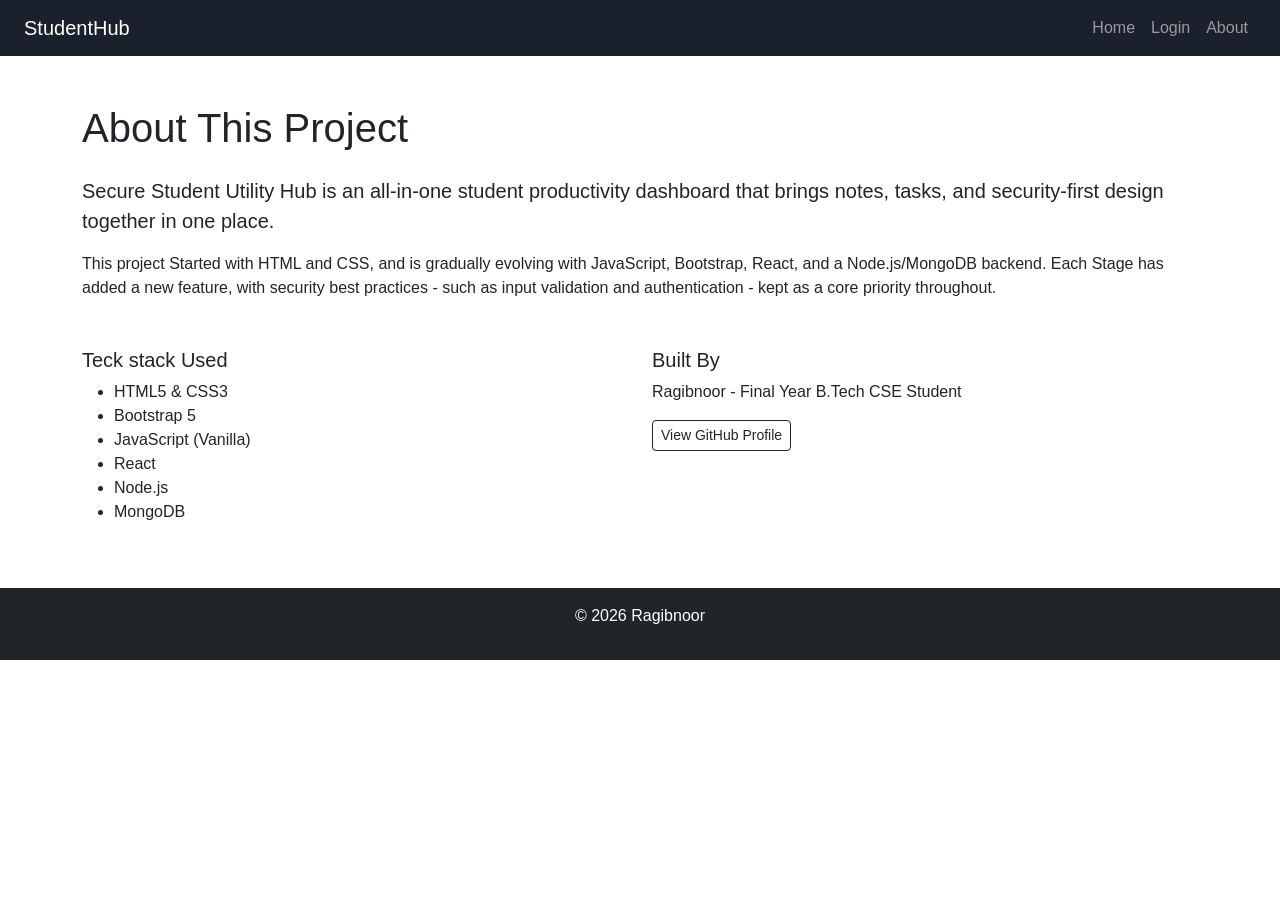
==== about.html @ 7b95b4c7 "About Page" ====
<!DOCTYPE html>
<html lang="en">
<head>
    <meta charset="UTF-8">
    <meta name="viewport" content="width=device-width, initial-scale=1.0">
    <title>About - Student Utility Hub</title>
    <link
      rel="stylesheet"
      href="https://cdn.jsdelivr.net/npm/bootstrap@5.3.8/dist/css/bootstrap.min.css"
    />
    <link rel="stylesheet" href="css/style.css" />
</head>
<body>
    <!-- Navbar  -->
    <nav class="navbar navbar-expand-lg navbar-dark bg-dark px-4">
        <a class="navbar-brand" href="index.html">StudentHub</a>
        <div class="collapse navbar-collapse">
            <ul class="navbar-nav ms-auto">
                <li class="nav-item"><a class="nav-link" href="index.html">Home</a></li>
                <li class="nav-item"><a class="nav-link" href="login.html">Login</a></li>
                <li class="nav-item"><a class="nav-link" href="about.html">About</a></li>
            </ul>
        </div>
    </nav>

    <!-- Section Tag -->
    <Section class="container py-5">
        <h1 class="mb-4">About This Project</h1>
        <p class="lead">
            Secure Student Utility Hub is an all-in-one student productivity dashboard that brings notes, tasks, and security-first design together in one place.
        </p>
        <p>
            This project Started with HTML and CSS, and is gradually evolving with JavaScript, Bootstrap, React, and a Node.js/MongoDB backend. Each Stage has added a new feature, with security best practices - such as input validation and authentication - kept as a core priority throughout.
        </p>

        <div class="row mt-5">
            <div class="col-md-6">
                <h5>Teck stack Used</h5>
                <ul>
                    <li>HTML5 & CSS3</li>
                    <li>Bootstrap 5</li>
                    <li>JavaScript (Vanilla)</li>
                    <li>React</li>
                    <li>Node.js</li>
                    <li>MongoDB</li>
                </ul>
            </div>
            <div class="col-md-6">
                <h5>Built By</h5>
                <p>Ragibnoor - Final Year B.Tech CSE Student</p>
                <a href="https://github.com/ragibnoor44" class="btn btn-outline-dark btn-sm" target="_blank" rel="noopener noreferrer">View GitHub Profile</a>
            </div>
        </div>
    </Section>

    <!-- Footer tag -->
     <footer class="bg-dark text-white text-center py-3">
        <p>&copy; 2026 Ragibnoor</p>
     </footer>

     <!-- Script tag link -->
    <script src=" https://cdn.jsdelivr.net/npm/bootstrap@5.3.8/dist/js/bootstrap.bundle.min.js"></script>
    <script src="js/script.js"></script>
</body>
</html>
---- css/style.css ----
:root {
    --primary-color:#2b6cb0;
    --dark-bg: #1a202c;
}

body {
    font-family: 'Poppins', sans-serif;
}

.navbar {
    background-color: var(--dark-bg) !important;
}

.btn-primary {
    background-color: var(--primary-color);
    border: none;
    transition: transform 0.2s ease;
}

.btn-primary:hover {
    transform: scale(1.05);
}

.card {
    border: none;
    box-shadow: 0 4px 12px rgba(0, 0, 0, 0.1);
    transition: box-shadow 0.3s ease;
}

.card:hover {
    box-shadow: 0 8px 20px rgba(0, 0, 0, 0.20);
}
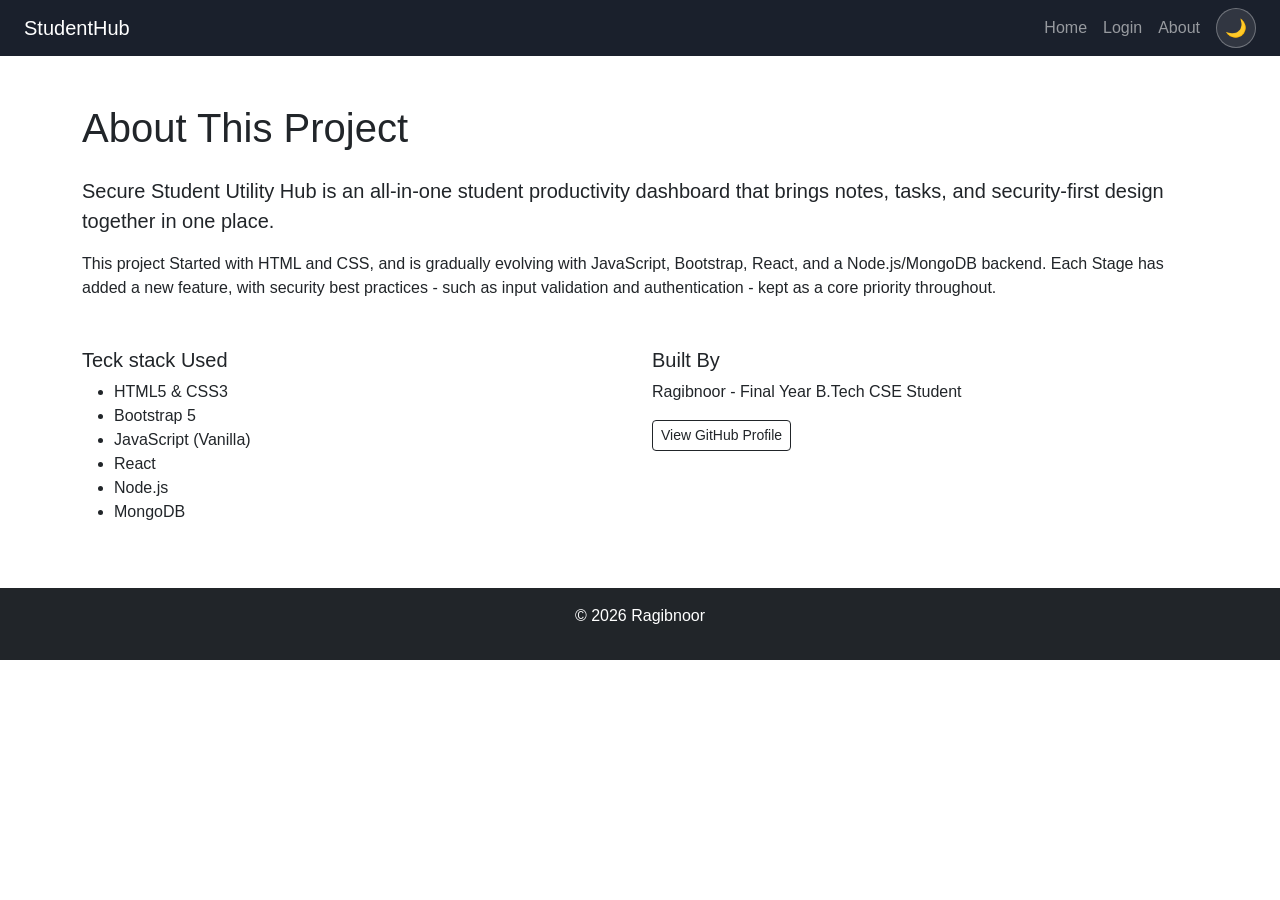
==== commit 1cee03c1: "Dark/Light Mode Added" ====
--- a/about.html
+++ b/about.html
@@ -1,65 +1,86 @@
-<!DOCTYPE html>
+<!doctype html>
 <html lang="en">
-<head>
-    <meta charset="UTF-8">
-    <meta name="viewport" content="width=device-width, initial-scale=1.0">
+  <head>
+    <meta charset="UTF-8" />
+    <meta name="viewport" content="width=device-width, initial-scale=1.0" />
     <title>About - Student Utility Hub</title>
     <link
       rel="stylesheet"
       href="https://cdn.jsdelivr.net/npm/bootstrap@5.3.8/dist/css/bootstrap.min.css"
     />
     <link rel="stylesheet" href="css/style.css" />
-</head>
-<body>
+    <link rel="icon" href="data:,">
+  </head>
+  <body>
     <!-- Navbar  -->
     <nav class="navbar navbar-expand-lg navbar-dark bg-dark px-4">
-        <a class="navbar-brand" href="index.html">StudentHub</a>
-        <div class="collapse navbar-collapse">
-            <ul class="navbar-nav ms-auto">
-                <li class="nav-item"><a class="nav-link" href="index.html">Home</a></li>
-                <li class="nav-item"><a class="nav-link" href="login.html">Login</a></li>
-                <li class="nav-item"><a class="nav-link" href="about.html">About</a></li>
-            </ul>
-        </div>
+      <a class="navbar-brand" href="index.html">StudentHub</a>
+      <div class="collapse navbar-collapse">
+        <ul class="navbar-nav ms-auto">
+          <li class="nav-item">
+            <a class="nav-link" href="index.html">Home</a>
+          </li>
+          <li class="nav-item">
+            <a class="nav-link" href="login.html">Login</a>
+          </li>
+          <li class="nav-item">
+            <a class="nav-link" href="about.html">About</a>
+          </li>
+          <li class="nav-item ms-2">
+            <button id="themeToggle" class="theme-btn">🌙</button>
+          </li>
+        </ul>
+      </div>
     </nav>
 
     <!-- Section Tag -->
-    <Section class="container py-5">
-        <h1 class="mb-4">About This Project</h1>
-        <p class="lead">
-            Secure Student Utility Hub is an all-in-one student productivity dashboard that brings notes, tasks, and security-first design together in one place.
-        </p>
-        <p>
-            This project Started with HTML and CSS, and is gradually evolving with JavaScript, Bootstrap, React, and a Node.js/MongoDB backend. Each Stage has added a new feature, with security best practices - such as input validation and authentication - kept as a core priority throughout.
-        </p>
+    <section class="container py-5">
+      <h1 class="mb-4">About This Project</h1>
+      <p class="lead">
+        Secure Student Utility Hub is an all-in-one student productivity
+        dashboard that brings notes, tasks, and security-first design together
+        in one place.
+      </p>
+      <p>
+        This project Started with HTML and CSS, and is gradually evolving with
+        JavaScript, Bootstrap, React, and a Node.js/MongoDB backend. Each Stage
+        has added a new feature, with security best practices - such as input
+        validation and authentication - kept as a core priority throughout.
+      </p>
 
-        <div class="row mt-5">
-            <div class="col-md-6">
-                <h5>Teck stack Used</h5>
-                <ul>
-                    <li>HTML5 & CSS3</li>
-                    <li>Bootstrap 5</li>
-                    <li>JavaScript (Vanilla)</li>
-                    <li>React</li>
-                    <li>Node.js</li>
-                    <li>MongoDB</li>
-                </ul>
-            </div>
-            <div class="col-md-6">
-                <h5>Built By</h5>
-                <p>Ragibnoor - Final Year B.Tech CSE Student</p>
-                <a href="https://github.com/ragibnoor44" class="btn btn-outline-dark btn-sm" target="_blank" rel="noopener noreferrer">View GitHub Profile</a>
-            </div>
+      <div class="row mt-5">
+        <div class="col-md-6">
+          <h5>Teck stack Used</h5>
+          <ul>
+            <li>HTML5 & CSS3</li>
+            <li>Bootstrap 5</li>
+            <li>JavaScript (Vanilla)</li>
+            <li>React</li>
+            <li>Node.js</li>
+            <li>MongoDB</li>
+          </ul>
         </div>
-    </Section>
+        <div class="col-md-6">
+          <h5>Built By</h5>
+          <p>Ragibnoor - Final Year B.Tech CSE Student</p>
+          <a
+            href="https://github.com/ragibnoor44"
+            class="btn btn-outline-dark btn-sm"
+            target="_blank"
+            rel="noopener noreferrer"
+            >View GitHub Profile</a
+          >
+        </div>
+      </div>
+    </section>
 
     <!-- Footer tag -->
-     <footer class="bg-dark text-white text-center py-3">
-        <p>&copy; 2026 Ragibnoor</p>
-     </footer>
+    <footer class="bg-dark text-white text-center py-3">
+      <p>&copy; 2026 Ragibnoor</p>
+    </footer>
 
-     <!-- Script tag link -->
+    <!-- Script tag link -->
     <script src=" https://cdn.jsdelivr.net/npm/bootstrap@5.3.8/dist/js/bootstrap.bundle.min.js"></script>
     <script src="js/script.js"></script>
-</body>
-</html>+  </body>
+</html>
--- a/css/style.css
+++ b/css/style.css
@@ -29,4 +29,63 @@
 
 .card:hover {
     box-shadow: 0 8px 20px rgba(0, 0, 0, 0.20);
+}
+
+body.dark-mode {
+    background-color: #121212;
+    color: #f1f1f1;
+}
+
+body.dark-mode .bg-light {
+    background-color: #1a1a1a !important;
+    color: #f1f1f1;
+}
+
+body.dark-mode .card {
+    background-color: #1e1e1e;
+    color: #f1f1f1;
+}
+
+body.dark-mode .navbar {
+    background-color: #000 !important;
+}
+
+body.dark-mode .lead,
+body.dark-mode p {
+    color: #d1d1d1;
+}
+
+.theme-btn {
+    background-color: rgba(255, 255, 255, 0.1);
+    border: 1px solid rgba(255, 255, 255, 0.3);
+    color: #f1f1f1;
+    border-radius: 50%;
+    width: 40px;
+    height: 40px;
+    font-size: 1.1rem;
+    display: flex;
+    align-items: center;
+    justify-content: center;
+    cursor: pointer;
+    transition: all 0.3s ease;
+}
+
+.theme-btn:hover {
+    background-color: rgba(255, 255, 255, 0.25);
+    transform: rotate(20deg);
+}
+
+body.dark-mode .theme-btn {
+    background-color: rgba(255, 255, 255, 0.15);
+    border-color: rgba(255, 255, 255, 0.4);
+}
+
+body.dark-mode .btn-outline-dark {
+    color: #f1f1f1;
+    border-color: #f1f1f1;
+}
+
+body.dark-mode .btn-outline-dark:hover {
+    background-color: #f1f1f1;
+    color: #121212;
 }
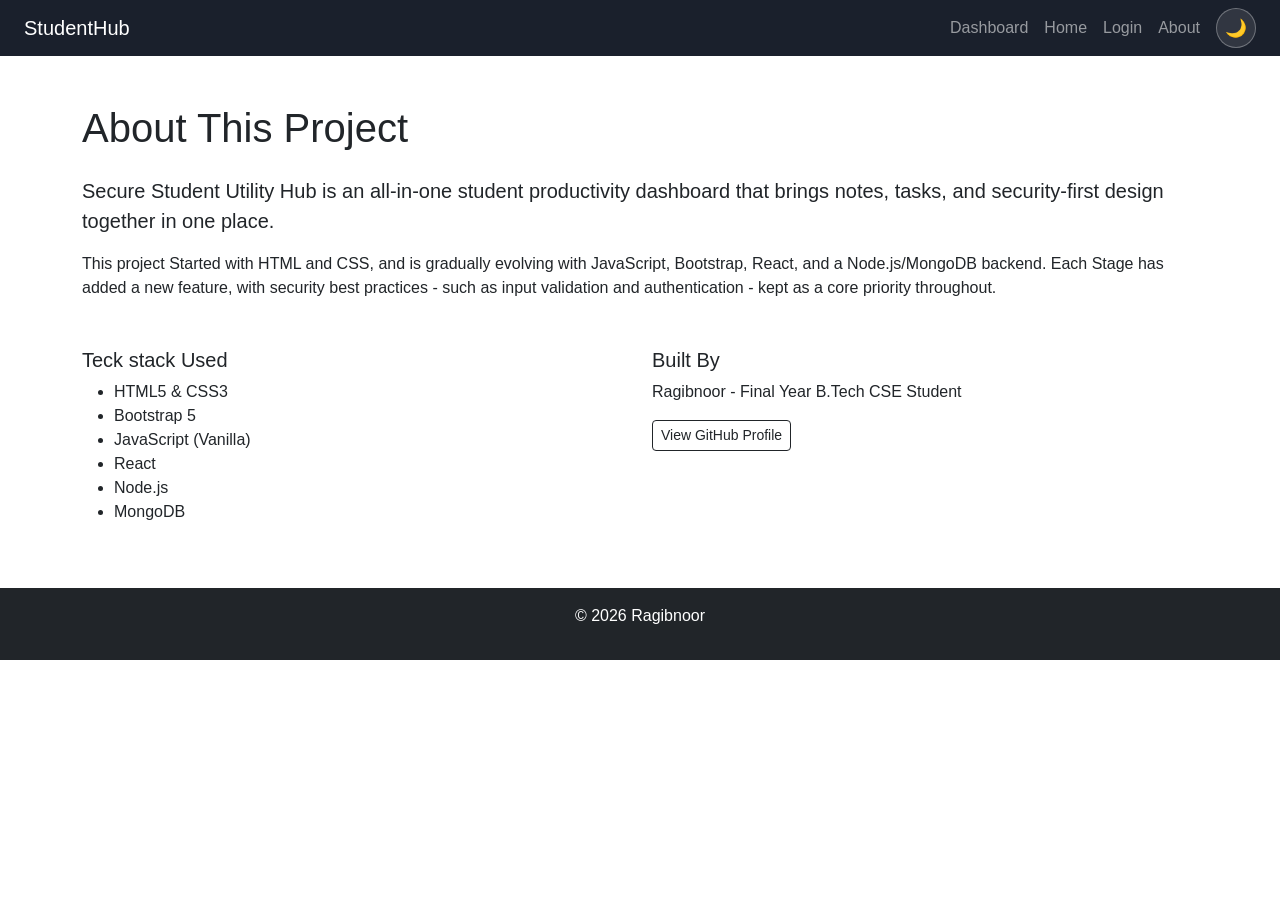
==== commit ea8044e8: "DashBoard page Built & Add" ====
--- a/about.html
+++ b/about.html
@@ -17,6 +17,9 @@
       <a class="navbar-brand" href="index.html">StudentHub</a>
       <div class="collapse navbar-collapse">
         <ul class="navbar-nav ms-auto">
+          <li class="nav-item">
+            <a class="nav-link" href="dashboard.html">Dashboard</a>
+          </li>
           <li class="nav-item">
             <a class="nav-link" href="index.html">Home</a>
           </li>
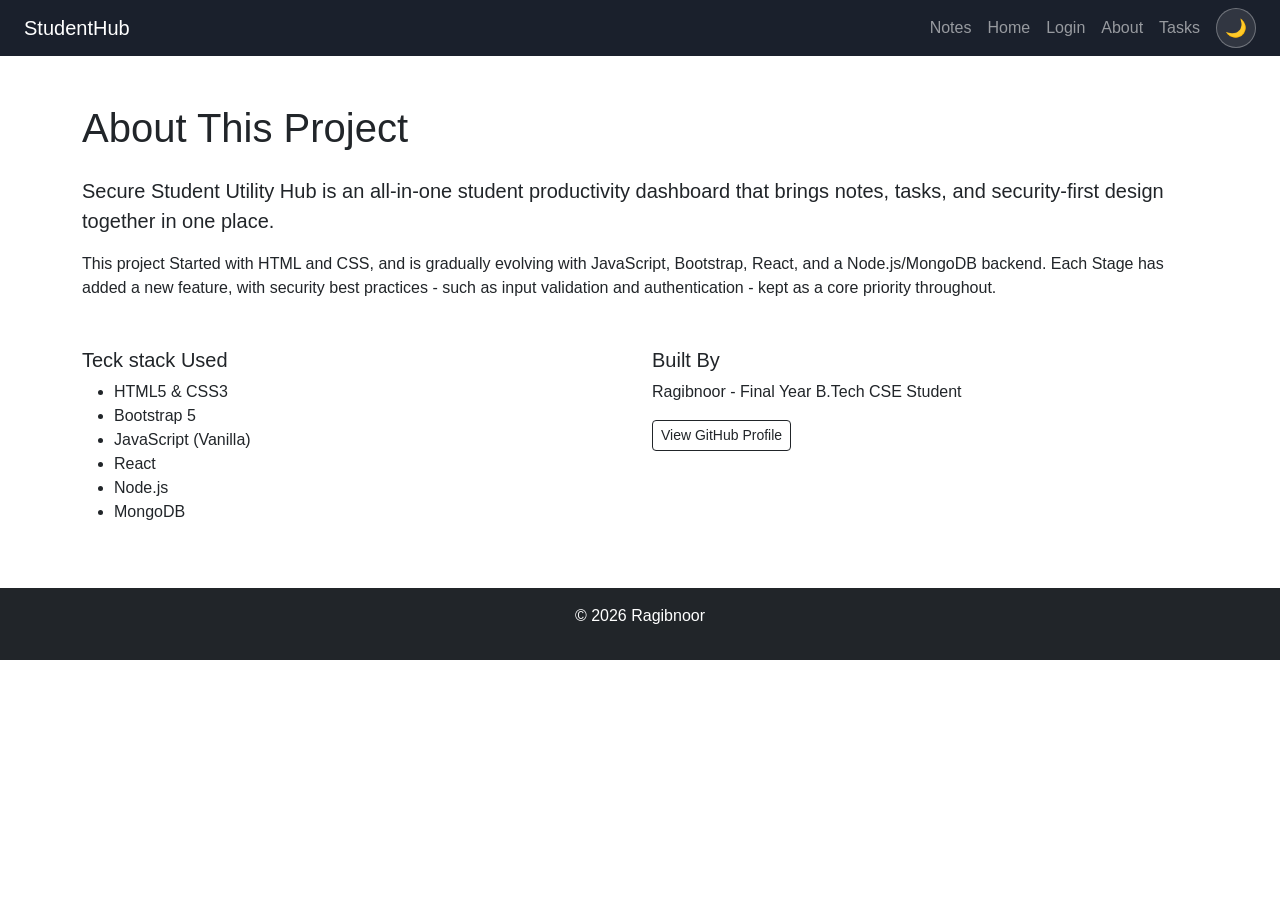
==== commit 553d5eba: "Tasks Page Added" ====
--- a/about.html
+++ b/about.html
@@ -18,7 +18,7 @@
       <div class="collapse navbar-collapse">
         <ul class="navbar-nav ms-auto">
           <li class="nav-item">
-            <a class="nav-link" href="dashboard.html">Dashboard</a>
+            <a class="nav-link" href="dashboard.html">Notes</a>
           </li>
           <li class="nav-item">
             <a class="nav-link" href="index.html">Home</a>
@@ -28,6 +28,9 @@
           </li>
           <li class="nav-item">
             <a class="nav-link" href="about.html">About</a>
+          </li>
+          <li class="nav-item">
+            <a class="nav-link" href="tasks.html">Tasks</a>
           </li>
           <li class="nav-item ms-2">
             <button id="themeToggle" class="theme-btn">🌙</button>
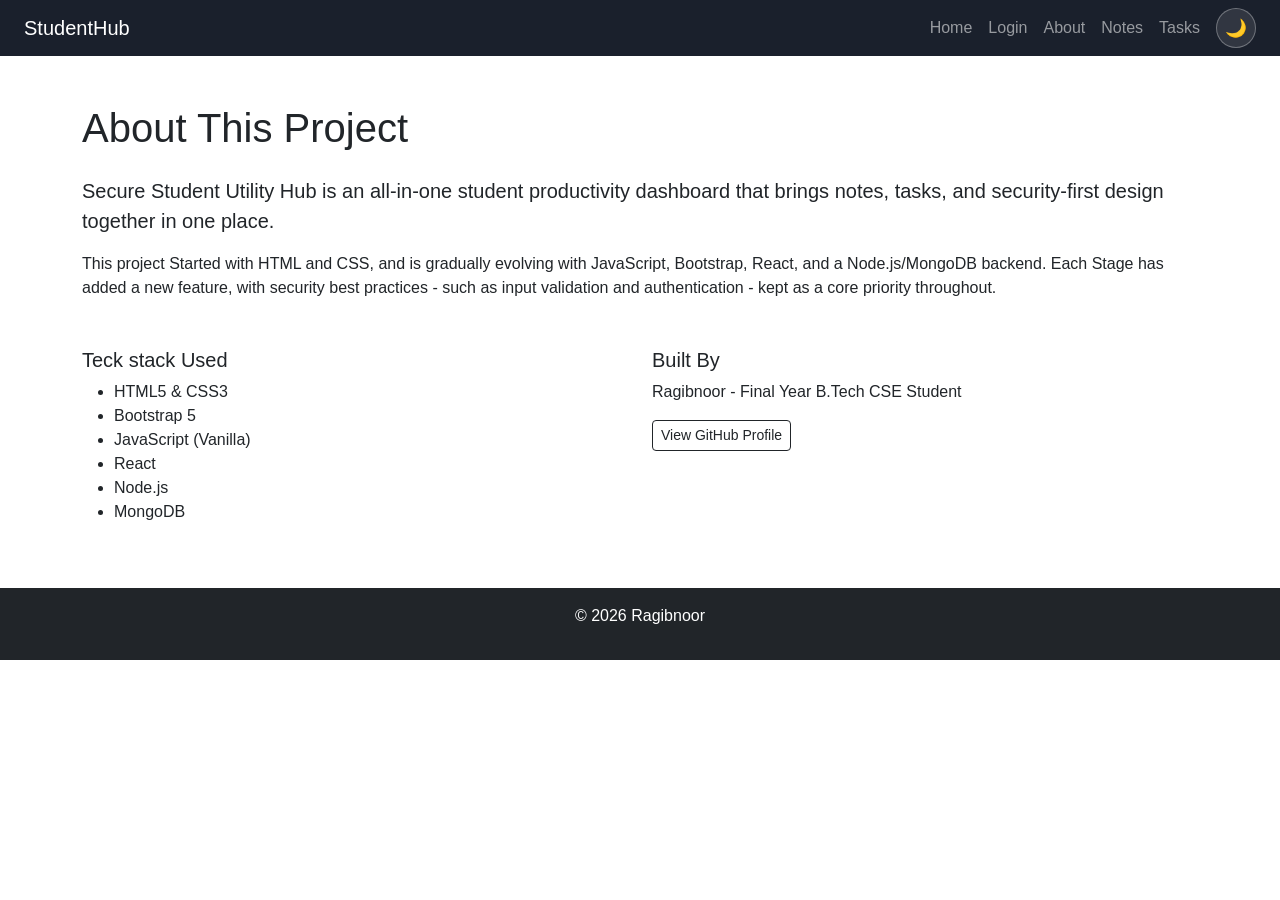
==== commit dc63c098: "Local Change" ====
--- a/about.html
+++ b/about.html
@@ -12,14 +12,11 @@
     <link rel="icon" href="data:,">
   </head>
   <body>
-    <!-- Navbar  -->
+    <!-- Navbar tag -->
     <nav class="navbar navbar-expand-lg navbar-dark bg-dark px-4">
       <a class="navbar-brand" href="index.html">StudentHub</a>
       <div class="collapse navbar-collapse">
         <ul class="navbar-nav ms-auto">
-          <li class="nav-item">
-            <a class="nav-link" href="dashboard.html">Notes</a>
-          </li>
           <li class="nav-item">
             <a class="nav-link" href="index.html">Home</a>
           </li>
@@ -28,6 +25,9 @@
           </li>
           <li class="nav-item">
             <a class="nav-link" href="about.html">About</a>
+          </li>
+          <li class="nav-item">
+            <a class="nav-link" href="dashboard.html">Notes</a>
           </li>
           <li class="nav-item">
             <a class="nav-link" href="tasks.html">Tasks</a>
